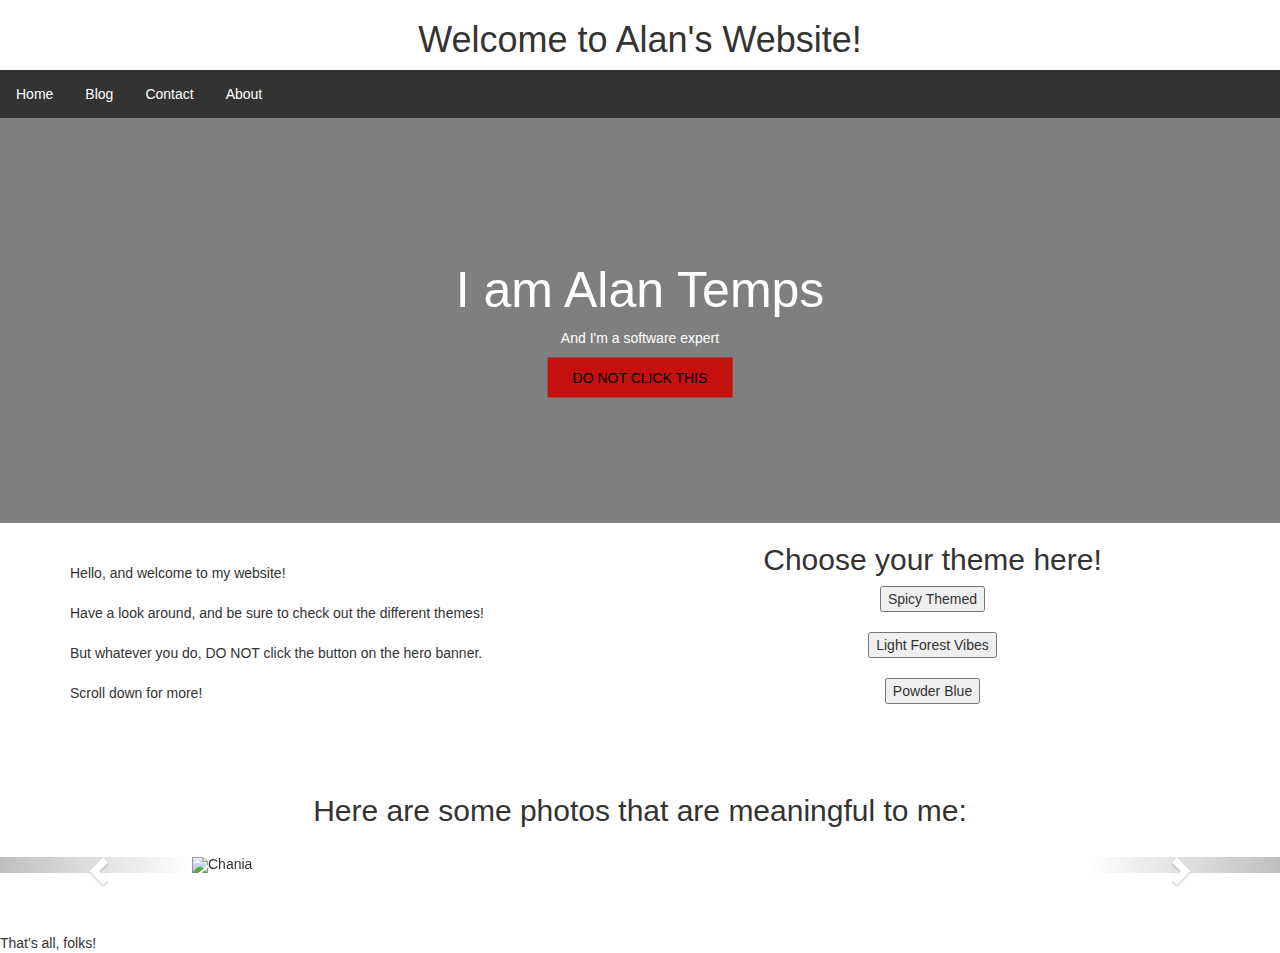
==== index.html @ c60d9fcc "Create index.html" ====
<!DOCTYPE html>

<html lang="en">

<head>
    <title>Alan's Website</title>
    <meta charset="utf-8">
  <meta name="viewport" content="width=device-width, initial-scale=1">
  <link rel="stylesheet" href="https://maxcdn.bootstrapcdn.com/bootstrap/3.4.1/css/bootstrap.min.css">
  <script src="https://ajax.googleapis.com/ajax/libs/jquery/3.4.1/jquery.min.js"></script>
  <script src="https://maxcdn.bootstrapcdn.com/bootstrap/3.4.1/js/bootstrap.min.js"></script>
<style>

.carousel-inner > .item > img,
  .carousel-inner > .item > a > img {
    width: 70%;
    margin: auto;
  }

body, html {
  height: 100%;
  margin: 0;
  font-family: Arial, Helvetica, sans-serif;
}

.hero-image {
  background-image: linear-gradient(rgba(0, 0, 0, 0.5), rgba(0, 0, 0, 0.5)), url("tests.jpg");
  height: 45%;
  background-position: top;
  background-repeat: no-repeat;
  background-size: cover;
  position: relative;
}

.hero-text {
  text-align: center;
  position: absolute;
  top: 50%;
  left: 50%;
  transform: translate(-50%, -50%);
  color: white;
}

.hero-text button {
  border: none;
  outline: 0;
  display: inline-block;
  padding: 10px 25px;
  color: black;
  background-color: rgb(197, 16, 16);
  text-align: center;
  cursor: pointer;
}

.hero-text button:hover {
  background-color: #555;
  color: white;
}

ul {
  list-style-type: none;
  margin: 0;
  padding: 0;
  overflow: hidden;
  background-color: #333;
}

li {
  float: left;
}

li a {
  display: block;
  color: white;
  text-align: center;
  padding: 14px 16px;
  text-decoration: none;
}

li a:hover {
  background-color: #111;
}

</style>
</head>



<h1 style="text-align:center">Welcome to Alan's Website!</h1>

<body>
  <ul>
    <li><a class="active" href="index.html">Home</a></li>
    <li><a href="blog.html">Blog</a></li>
    <li><a href="contact.html">Contact</a></li>
    <li><a href="about.html">About</a></li>
  </ul>

    <div class="hero-image">
        <div class="hero-text">
          <h1 style="font-size:50px">I am Alan Temps</h1>
          <p>And I'm a software expert</p>
          <button onclick="window.location.href = 'https://www.youtube.com/watch?v=2rCP4CRRO7E'"">DO NOT CLICK THIS</button>

        
        </div>
      </div>

  

      
<div class="container">  
  <div class="row">
    <div class="col-sm-6">
      <p>
        <br>
        <br>
        Hello, and welcome to my website! 
      <br>
      <br>
        Have a look around, and be sure to check out the different themes!
      <br>
      <br>
        But whatever you do, DO NOT click the button on the hero banner. 
        <br>
        <br>
        Scroll down for more!
      </p>
    </div>
    <div class="col-sm-6">
      <h2 style="text-align:center;">Choose your theme here!</h2>
    <p style="text-align:center;">
        <input type="button" id="red" value="Spicy Themed"</button>
        <br>
        <br>
        <input type="button" id="green" value="Light Forest Vibes"</button>
        <br>
        <br>
        <input type="button" id="blue" value="Powder Blue"</button>
        <br>

    </p>
    </div>
  </div>
</div>

      

<br>
<br>





  




    <script> //Some Javascript. Yeet!

        let body = document.querySelector('body');
        document.querySelector('#red').onclick = function() {
            body.style.backgroundColor = 'indianred';
        }
        document.querySelector('#green').onclick = function() {
            body.style.backgroundColor = 'darkseagreen';
        }
        document.querySelector('#blue').onclick = function() {
            body.style.backgroundColor = 'powderblue';
        }
    </script>



<br>
<h2 style="text-align:center;">Here are some photos that are meaningful to me:</h2>
<br>





<div id="myCarousel" class="carousel slide" data-ride="carousel">
  <!-- Indicators -->
  <ol class="carousel-indicators">
    <li data-target="#myCarousel" data-slide-to="0" class="active"></li>
    <li data-target="#myCarousel" data-slide-to="1"></li>
    <li data-target="#myCarousel" data-slide-to="2"></li>
    <li data-target="#myCarousel" data-slide-to="3"></li>
  </ol>

  <!-- Wrapper for slides -->
  <div class="carousel-inner" role="listbox">
    <div class="item active">
      <img src="Alan.jpg" alt="Chania">
      <div class="carousel-caption">
        <h3>Seal</h3>
        <p>This is a rare seal spotted near Antarctica.</p>
      </div>
    </div>

    <div class="item">
      <img src="dogphoto.jpg" alt="Chania">
      <div class="carousel-caption">
        <h3>Dog</h3>
        <p>This is a dog sleeping.</p>
      </div>
    </div>

    <div class="item">
      <img src="husky.jpg" alt="Flower">
      <div class="carousel-caption">
        <h3>Husky</h3>
        <p>This is a cute husky.</p>
      </div>
    </div>

    <div class="item">
      <img src="huskies.jpg" alt="Flower">
      <div class="carousel-caption">
        <h3>Huskies</h3>
        <p>This is a pair of huskies.</p>
      </div>
    </div>
  </div>

  <!-- Left and right controls -->
  <a class="left carousel-control" href="#myCarousel" role="button" data-slide="prev">
    <span class="glyphicon glyphicon-chevron-left" aria-hidden="true"></span>
    <span class="sr-only">Previous</span>
  </a>
  <a class="right carousel-control" href="#myCarousel" role="button" data-slide="next">
    <span class="glyphicon glyphicon-chevron-right" aria-hidden="true"></span>
    <span class="sr-only">Next</span>
  </a>
</div>

<script>
  $(document).ready(function(){
    // Activate Carousel
    $("#myCarousel").carousel();
      
    // Enable Carousel Indicators
    $(".item1").click(function(){
      $("#myCarousel").carousel(0);
    });
    $(".item2").click(function(){
      $("#myCarousel").carousel(1);
    });
    $(".item3").click(function(){
      $("#myCarousel").carousel(2);
    });
    $(".item4").click(function(){
      $("#myCarousel").carousel(3);
    });
      
    // Enable Carousel Controls
    $(".left").click(function(){
      $("#myCarousel").carousel("prev");
    });
    $(".right").click(function(){
      $("#myCarousel").carousel("next");
    });
  });
  </script>


<br>
<br>
<br>


That's all, folks!
</body>



</html>
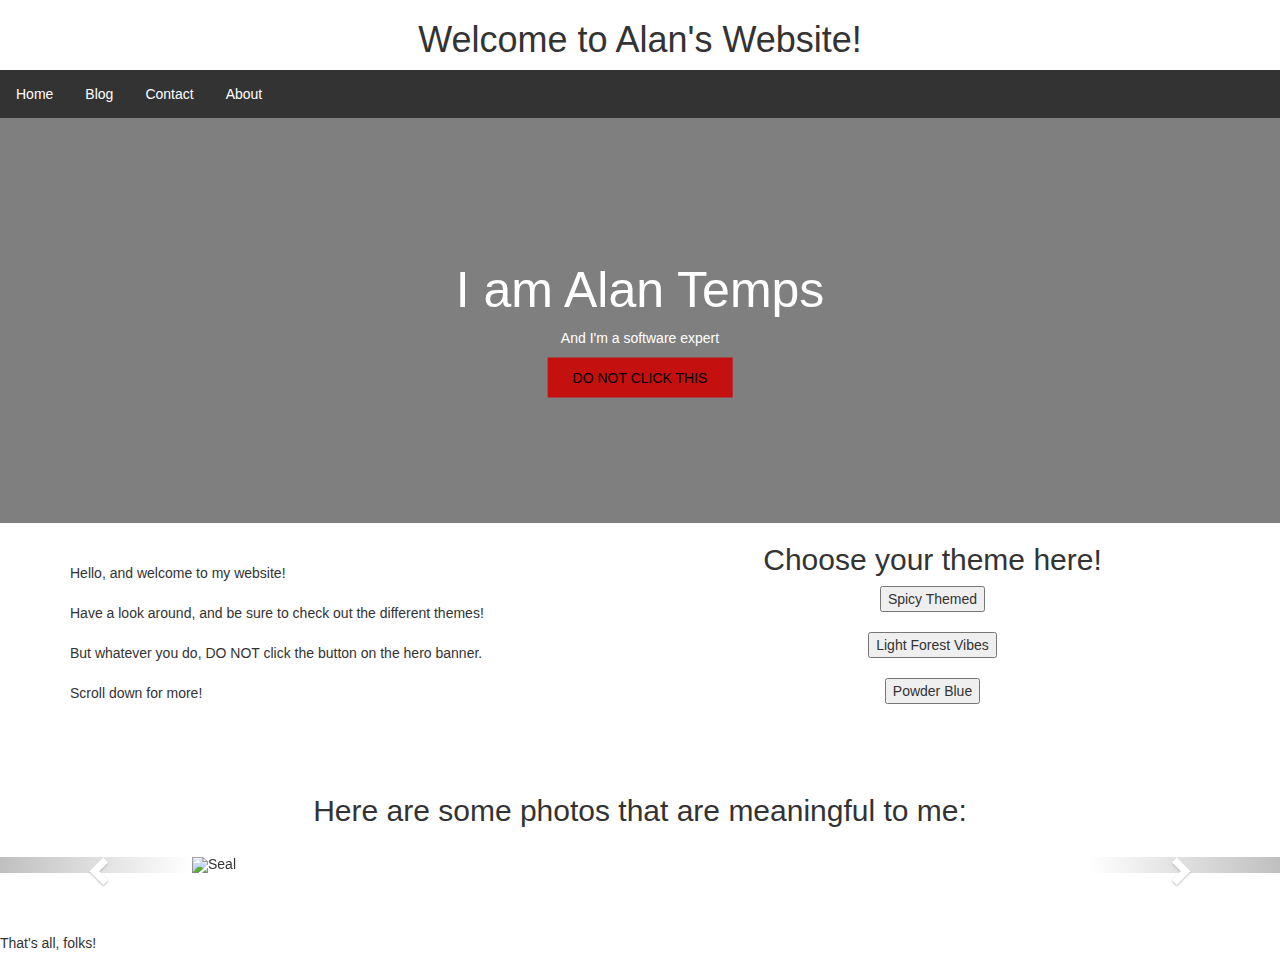
==== commit 02a74b86: "Update index.html" ====
--- a/index.html
+++ b/index.html
@@ -194,7 +194,7 @@
   <!-- Wrapper for slides -->
   <div class="carousel-inner" role="listbox">
     <div class="item active">
-      <img src="Alan.jpg" alt="Chania">
+      <img src="Alan.jpg" alt="Seal">
       <div class="carousel-caption">
         <h3>Seal</h3>
         <p>This is a rare seal spotted near Antarctica.</p>
@@ -202,7 +202,7 @@
     </div>
 
     <div class="item">
-      <img src="dogphoto.jpg" alt="Chania">
+      <img src="dogphoto.jpg" alt="Dog">
       <div class="carousel-caption">
         <h3>Dog</h3>
         <p>This is a dog sleeping.</p>
@@ -210,7 +210,7 @@
     </div>
 
     <div class="item">
-      <img src="husky.jpg" alt="Flower">
+      <img src="husky.jpg" alt="Husky">
       <div class="carousel-caption">
         <h3>Husky</h3>
         <p>This is a cute husky.</p>
@@ -218,7 +218,7 @@
     </div>
 
     <div class="item">
-      <img src="huskies.jpg" alt="Flower">
+      <img src="huskies.jpg" alt="Huskies">
       <div class="carousel-caption">
         <h3>Huskies</h3>
         <p>This is a pair of huskies.</p>
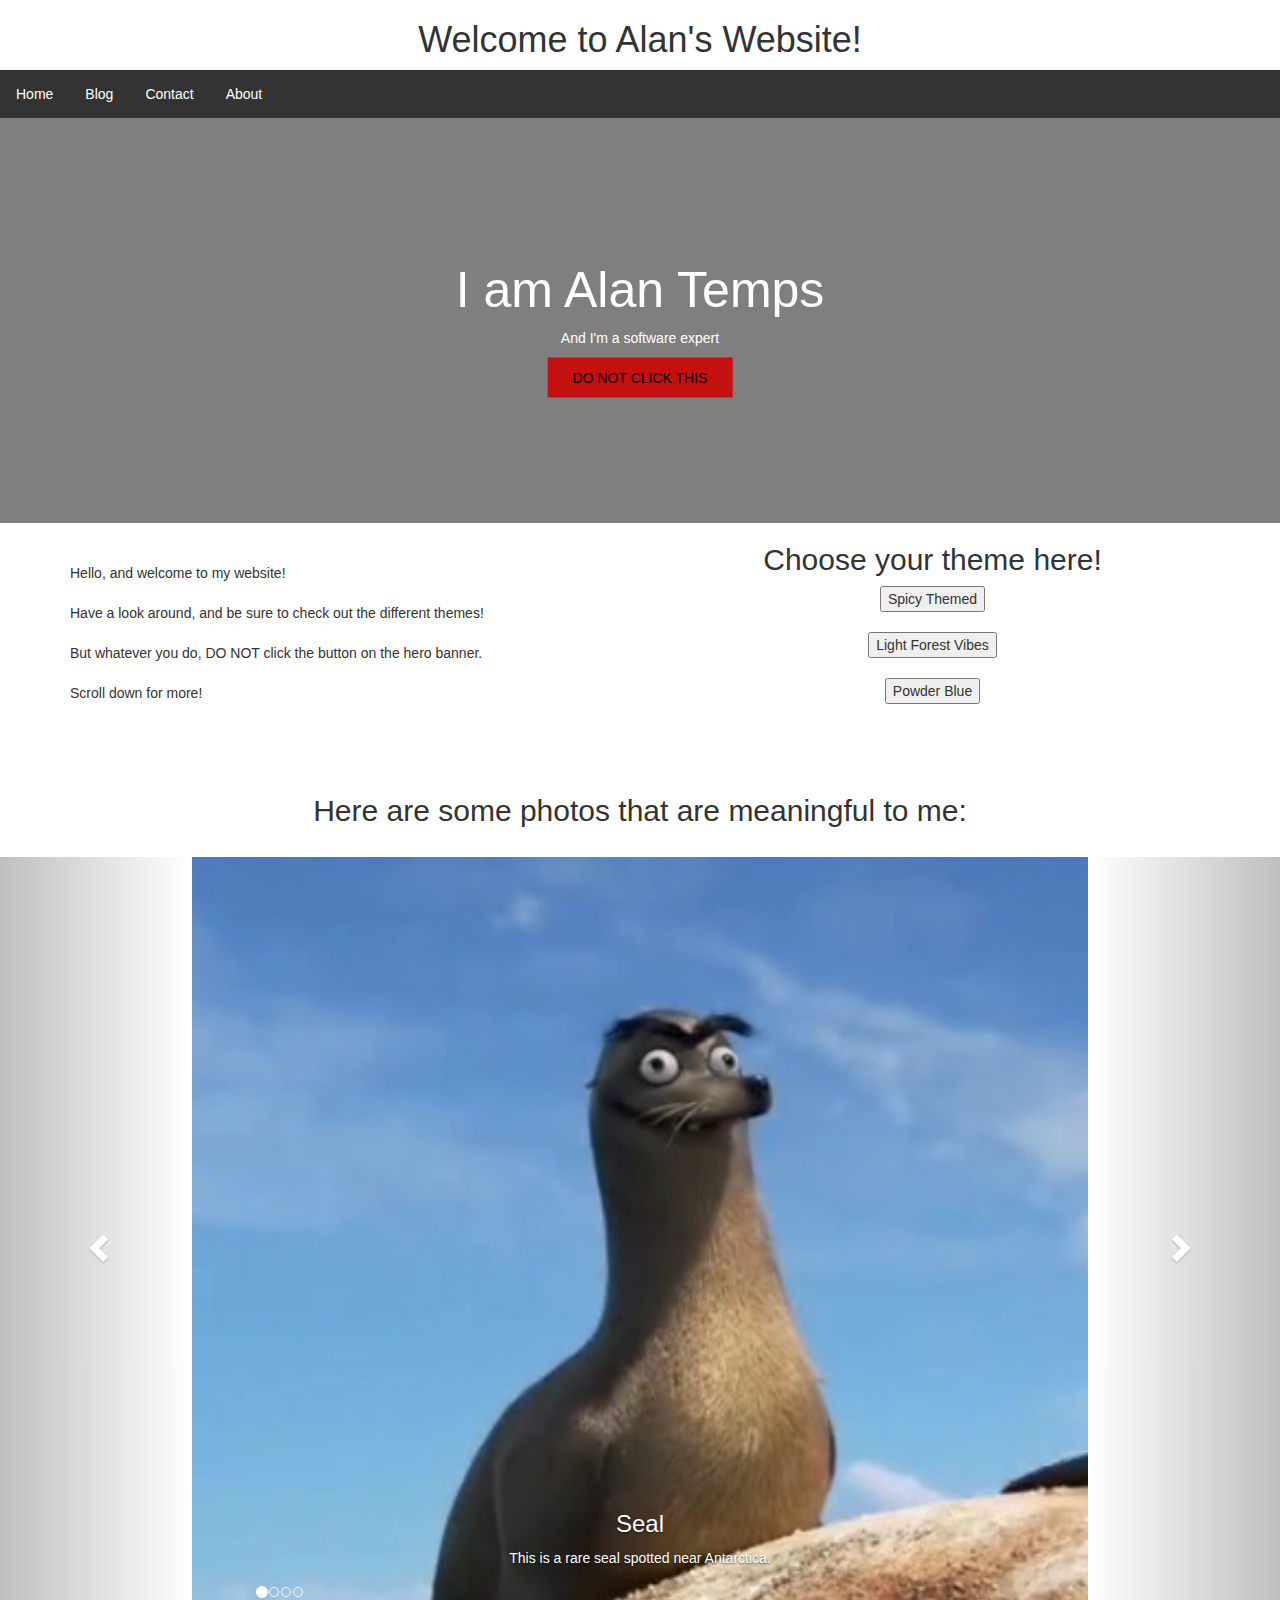
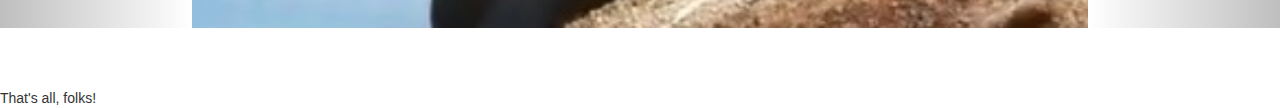
==== commit ffbf61a1: "Update index.html" ====
--- a/index.html
+++ b/index.html
@@ -194,7 +194,7 @@
   <!-- Wrapper for slides -->
   <div class="carousel-inner" role="listbox">
     <div class="item active">
-      <img src="Alan.jpg" alt="Seal">
+      <img src="Alan.JPG" alt="Seal">
       <div class="carousel-caption">
         <h3>Seal</h3>
         <p>This is a rare seal spotted near Antarctica.</p>
@@ -202,7 +202,7 @@
     </div>
 
     <div class="item">
-      <img src="dogphoto.jpg" alt="Dog">
+      <img src="dogphoto.JPG" alt="Dog">
       <div class="carousel-caption">
         <h3>Dog</h3>
         <p>This is a dog sleeping.</p>
@@ -210,7 +210,7 @@
     </div>
 
     <div class="item">
-      <img src="husky.jpg" alt="Husky">
+      <img src="husky.JPG" alt="Husky">
       <div class="carousel-caption">
         <h3>Husky</h3>
         <p>This is a cute husky.</p>
@@ -218,7 +218,7 @@
     </div>
 
     <div class="item">
-      <img src="huskies.jpg" alt="Huskies">
+      <img src="huskies.JPG" alt="Huskies">
       <div class="carousel-caption">
         <h3>Huskies</h3>
         <p>This is a pair of huskies.</p>
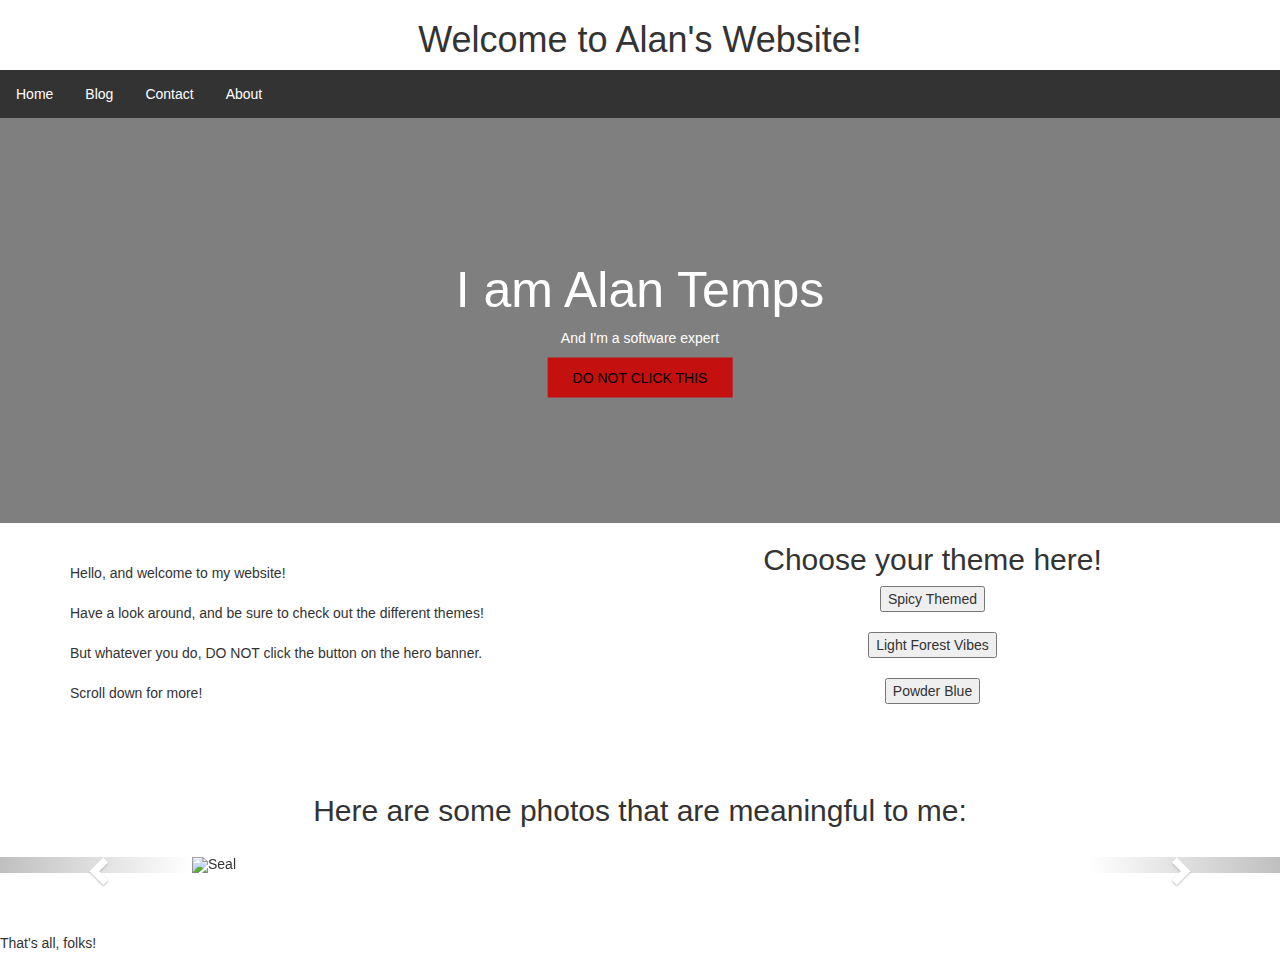
==== commit b10f5f72: "Update index.html" ====
--- a/index.html
+++ b/index.html
@@ -194,7 +194,7 @@
   <!-- Wrapper for slides -->
   <div class="carousel-inner" role="listbox">
     <div class="item active">
-      <img src="Alan.JPG" alt="Seal">
+      <img src="img/Alan.JPG" alt="Seal">
       <div class="carousel-caption">
         <h3>Seal</h3>
         <p>This is a rare seal spotted near Antarctica.</p>
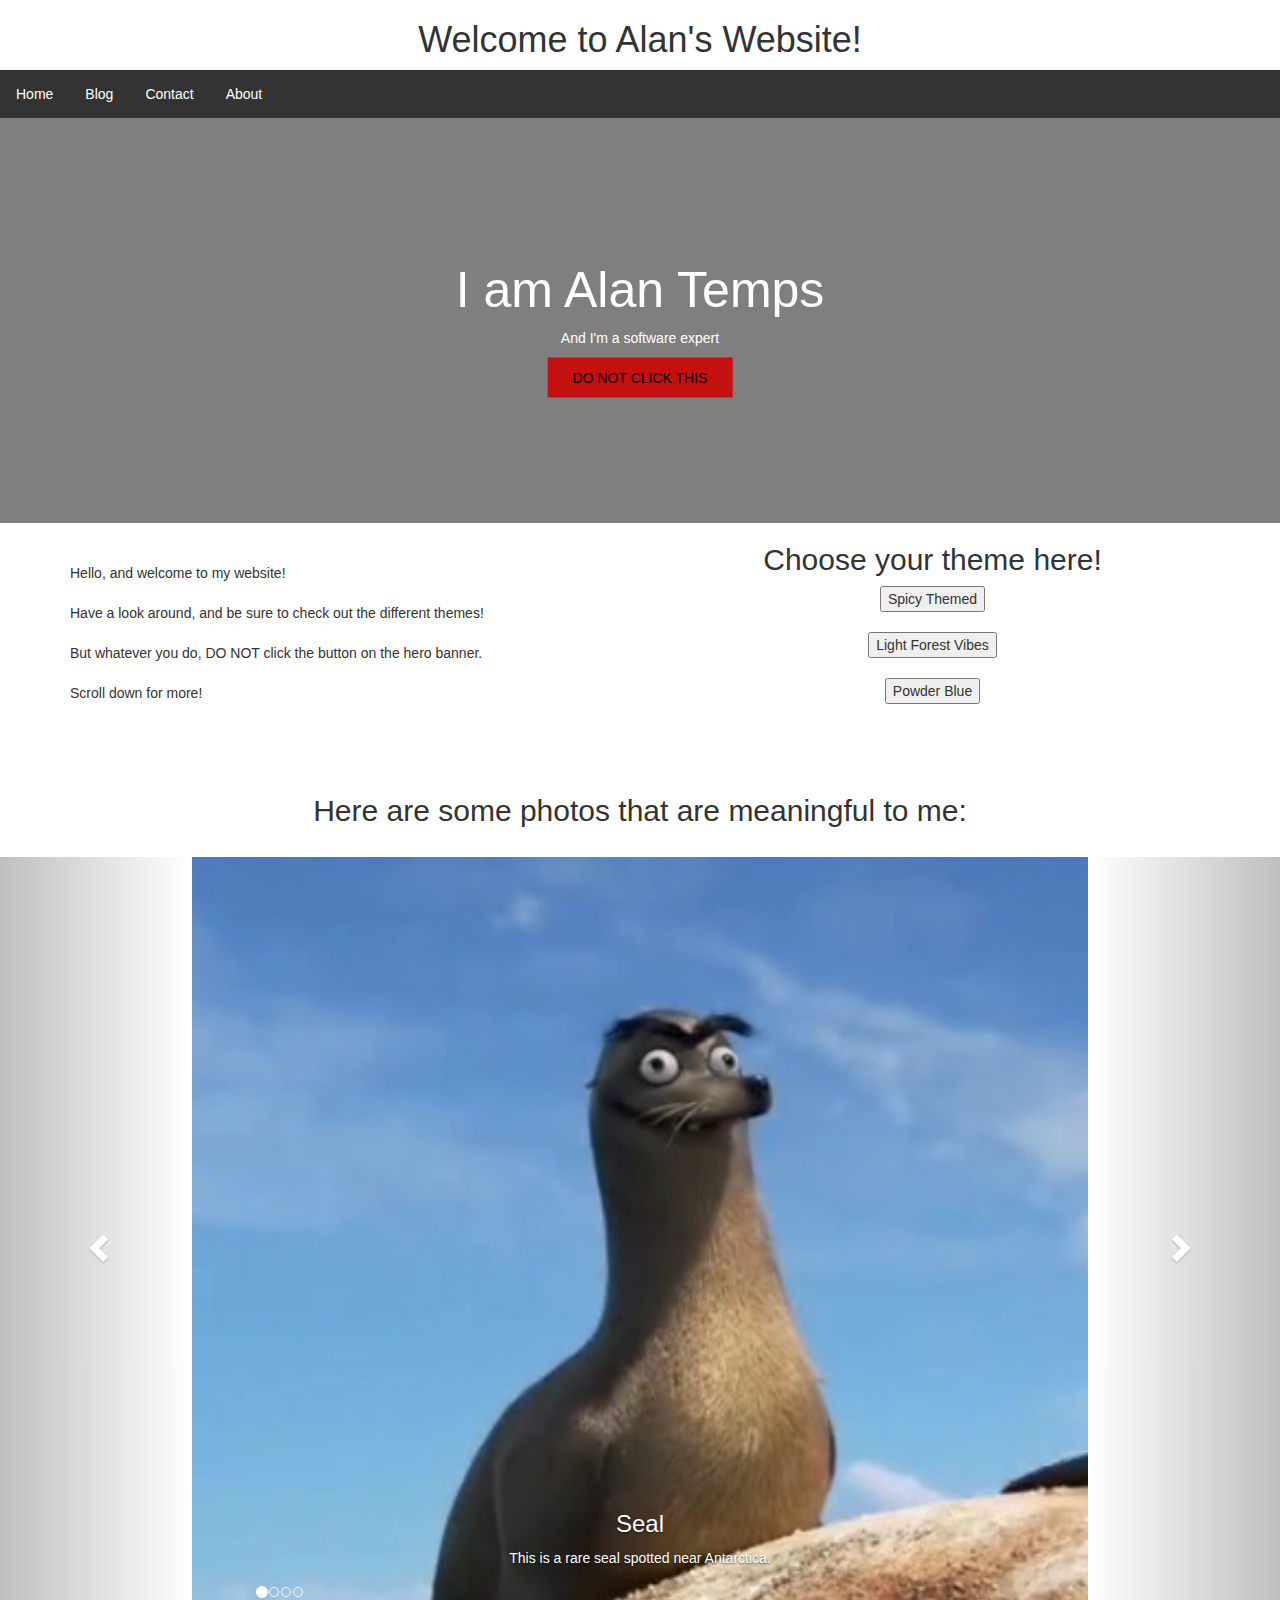
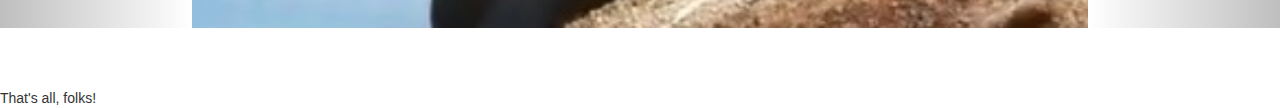
==== commit ea9fbba9: "Update index.html" ====
--- a/index.html
+++ b/index.html
@@ -194,7 +194,7 @@
   <!-- Wrapper for slides -->
   <div class="carousel-inner" role="listbox">
     <div class="item active">
-      <img src="img/Alan.JPG" alt="Seal">
+      <img src="Alan.JPG" alt="Seal">
       <div class="carousel-caption">
         <h3>Seal</h3>
         <p>This is a rare seal spotted near Antarctica.</p>
